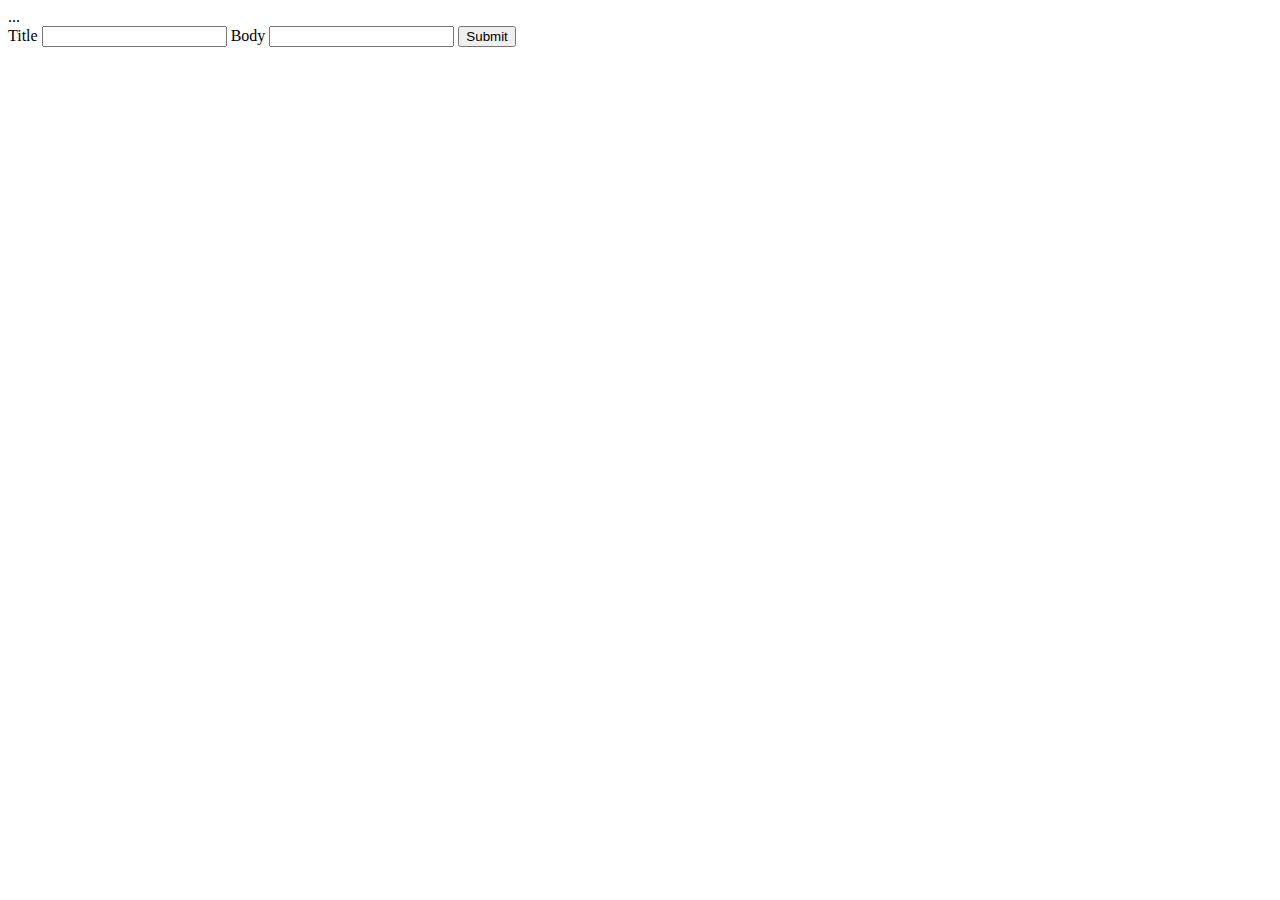
==== src/main/resources/templates/fragments/form.html @ 067b3af5 "Fom fragment" ====
<!DOCTYPE html>
<html xmlns:th="http://www.thymeleaf.org">
<head>
    ...
</head>
<body>
<div th:fragment="post-form(action, post, label)" class="form-group">
    <form th:attr="action=${action}" method="POST" th:object="${post}">
        <label>Title</label>
        <input class="form-control" type="text" name="title" th:field="*{title}"/>
        <label>Body</label>
        <input class="form-control" type="text" name="body" th:field="*{body}"/>

        <input class="btn btn-info" type="submit" th:attr="value=${label}" />
    </form>
</div>


</body>
</html>
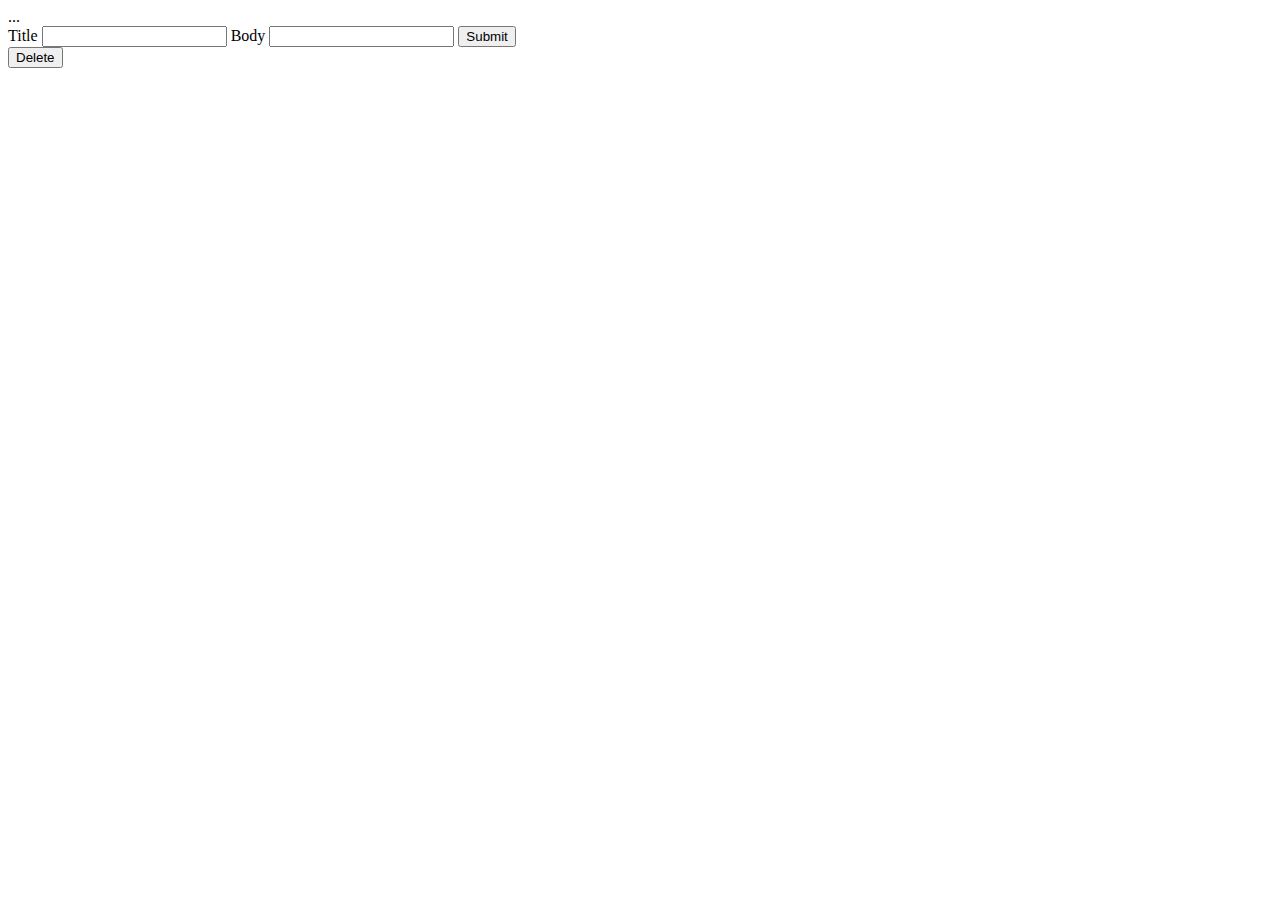
==== commit 908e9983: "Form Fragment" ====
--- a/src/main/resources/templates/fragments/form.html
+++ b/src/main/resources/templates/fragments/form.html
@@ -4,7 +4,7 @@
     ...
 </head>
 <body>
-<div th:fragment="post-form(action, post, label)" class="form-group">
+<div th:fragment="post_form(action, post, label)" class="form-group">
     <form th:attr="action=${action}" method="POST" th:object="${post}">
         <label>Title</label>
         <input class="form-control" type="text" name="title" th:field="*{title}"/>
@@ -15,6 +15,11 @@
     </form>
 </div>
 
-
+<div th:fragment="delete_form" class="form-group">
+    <form th:method="POST" th:action="@{'/posts/delete'}">
+        <input type="hidden" name="id" th:value="${post.id}"/>
+        <input class="btn btn-info" type="submit" value="Delete"/>
+    </form>
+</div>
 </body>
 </html>